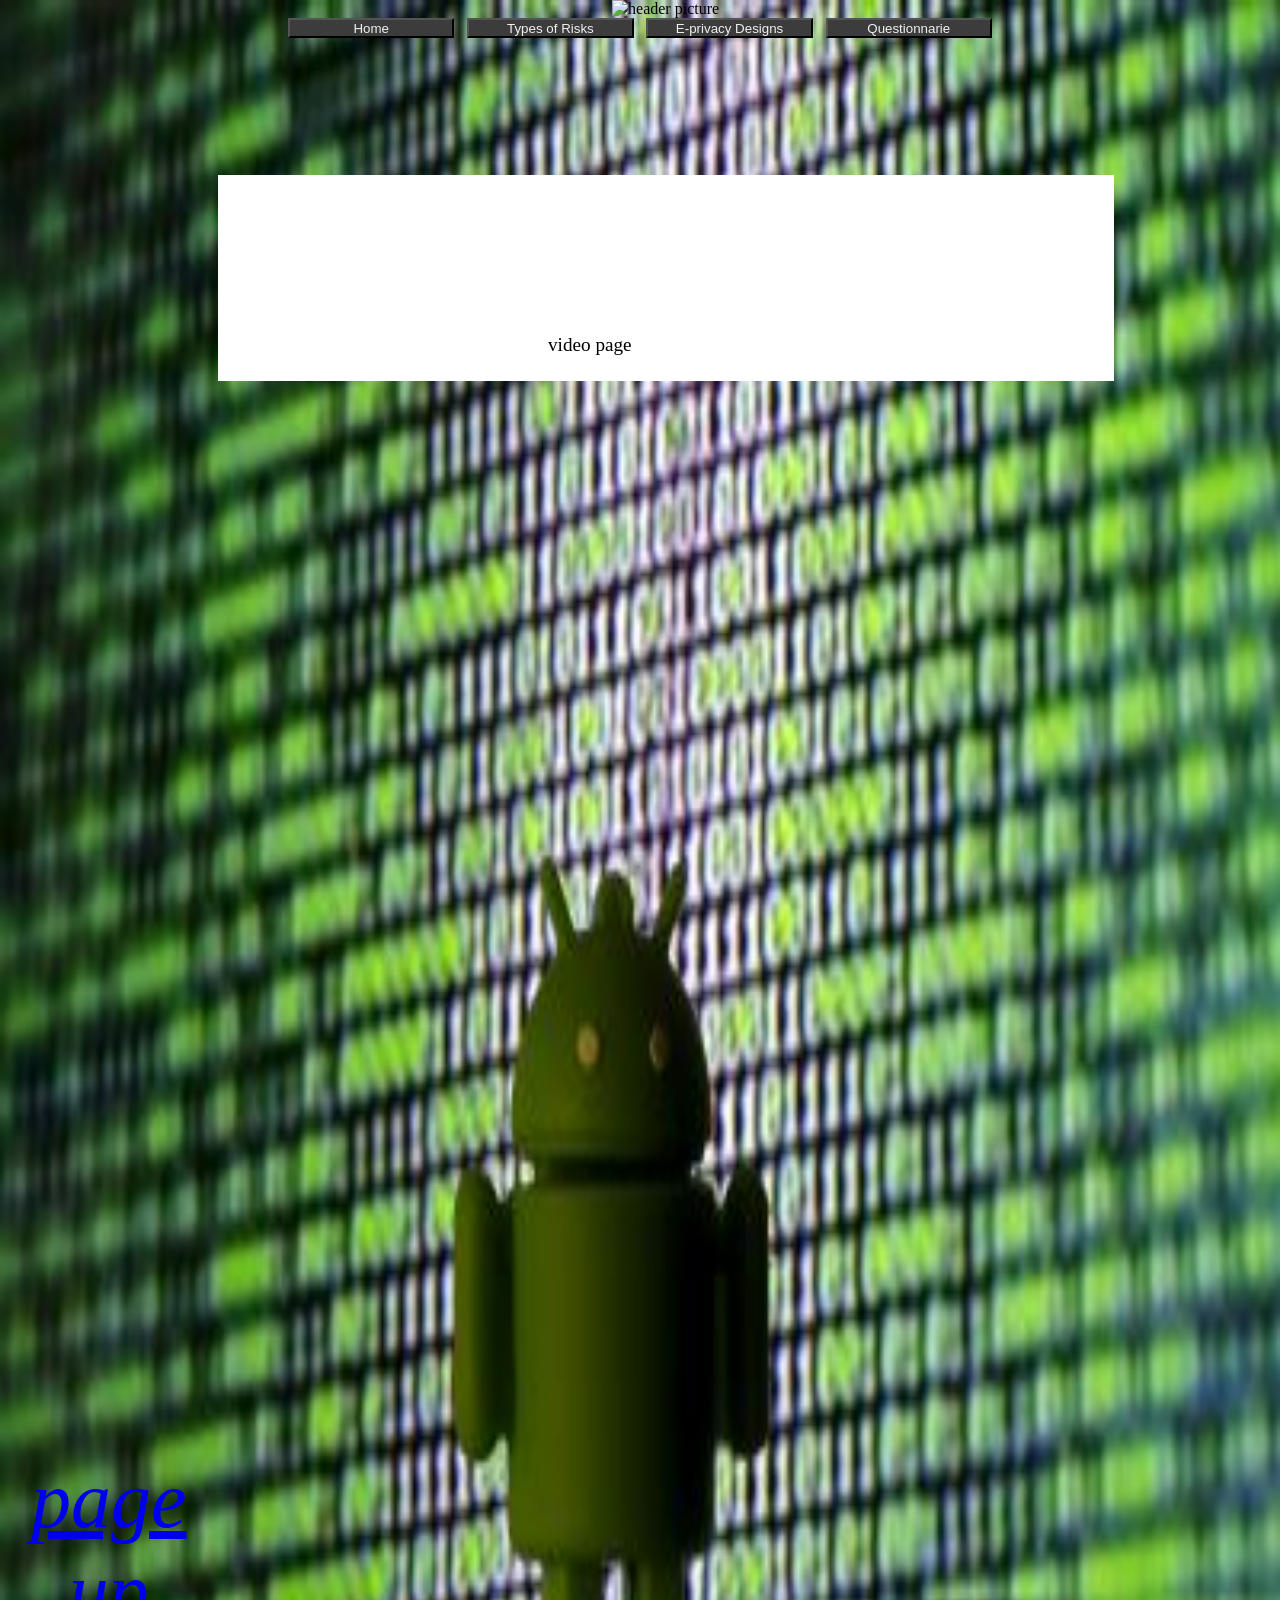
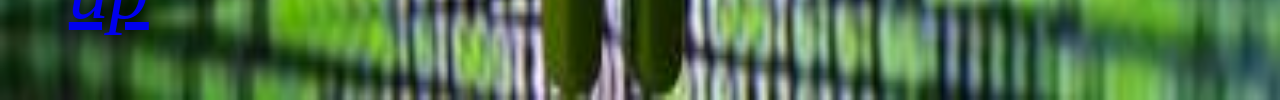
==== index.html @ 6467d9b0 "test" ====
<!DOCTYPE html>
<html lang="en">
  <head>
    <meta charset="utf-8">
    <title>Risk of Using Smartphones</title>
    <link rel="stylesheet" href="risk.css" type="text/css" media="all" />
    <script type="text/javascript">
      function hide_all(){
        var displayid,
            getdisplayid=document.querySelectorAll("div.display");
        for(var i=0;i<getdisplayid.length;i++){
          displayid=getdisplayid[i];
          displayid.style.display="none";
        }
      }

      function initAll() {
        hide_all();
        document.getElementById("home").style.display="block";
        }

      function change_content(n) {
        hide_all();
        var getdisplayid=document.querySelectorAll("div.display");
        getdisplayid[n].style.display="block";
      	}

      function show_question(){
        var qn=document.getElementById("form");
        qn.style.visibility="visible";
      }

      var show=[true, true, true, true, true, true];
      function show_more_desgins(m){
        getp=document.getElementById("more_desgins"+m);
        if (show[m]){
          getp.style.display="block";
          show[m]=false;
        }
        else{
          getp.style.display="none";
          show[m]=true;
        }
      }

    </script>
  </head>

  <body onload= "initAll();">
    <div class="container">
      <div class="header" id="header" >
        <div><img id="headerpic" src="http://images.indianexpress.com/2016/12/smartphones-thinkstock-75911.jpg" alt="header picture" ></div>
        <button class="index" onclick="change_content(0)"  style="margin-left:22.5%" >Home</button>
        <button class="index" onclick="change_content(1)" >Types of Risks</button>
        <button class="index" onclick="change_content(2)" >E-privacy Designs</button>
        <button class="index" onclick="change_content(3)" style="margin-right:22.5%" >Questionnarie</button>
      </div>
      <div class="body">
        <div class="pageup">
          <div id="pu" ><a href="#headerpic">page up</a></div>
        </div>
        <div class="content">

          <div class="display" id="home">
            <video></video> video page
          </div>


          <div class="display" id="risks">

            <div class="more_risks" >Smartphone Risks</div>
            <div>Information systems privacy is to protect individual user against the system’s misuse or failure to protect the user’s the private data
              In light of the frequent usage of smartphones, leakage of personal data increases rapidly.<br>
              It is thus vital that user privacy is given sufficient consideration when discussing smartphone security.
              In the following, users’ smartphone security, namely password setting and anti-virus software installation are analysed.
            </div><br>

            <div class="more_risks" >GPS</div>
            <div>Most of all current smartphones support Assisted GPS. More smartphones will support GLONASS (e.g., iPhone 4S and Samsung GALAXY Note)<br>
              Your friends or strangers can stalk you base on our check-in locations. In other words, you say “Please Stalk Me”.
              Some apps may contains malicious program that store your GPS information frequently. These data may be used to analysis your travel pattern, who you have met. These information may be used for erratic purpose.
            </div><br>

            <div class="more_risks" >Wifi Hotspot</div>
            <div>Portable hotspot-an ad hoc wireless access point that is created by a dedicated hardware device or a smartphone feature
              that shares the phone’s cellular data have become an indispensable feature for the public-university students, business travelers and others who want internet connectivity on-the-go on multiple devices.<br>
              If one’s Wifi-Network is unsecured, one’s network traffic and confidential information are easily tracked down and accessed by everyone. Confidential information includes email login information. It has come to the attention that majority of them did not set passwords for their wi-fi hotspot.
              Without a secured wifi hotspot, one’s data sent over the network are in all likelihood being unencrypted by malicious users such as identity theft.
            </div><br>

            <div class="more_risks" >Apps</div>
            <div>Most of apps require accesses of personal information,
              which might result in exposure of those items to malicious users.
              They might take this opportunity to implant various malicious programs
              and track down users’ actions. <br>For example, illegal programs embed on
              users’ phones to steal their photos and contacts, worse still, spy on users
              through hacking user’s mobile camera. Therefore,
              it is vital to be aware of own privacy during apps installation.
            </div><br>

            <div class="more_risks" >Google Drive</div>
            <div>sth
            </div><br>

            <div class="more_risks" >SMS w/URL: Malvertisement</div>
            <div>The malware could be anything, from a Trojan virus to ransomware
                  is an serious issue and has been tripled since 2013.<br>
                  Malicious downloading and hacking started once the user click on the URL.
                  Some users think if they leave the site immediately,
                  malware will stop. However, malicious code is undetected and
                  hacks continues that the user has no idea what is going to be hacked.
            </div>

          </div>

          <div class="display" id="designs" >
            <ol>
              <li onclick="show_more_desgins(0)">Get the latest updates from your mobile manufacturer<br>
                <p class="more_desgins" id="more_desgins0">In most of the situation, the newly discovered bugs or loopholes can be modified by the latest software update. Therefore, always updating the software to date is important for E-privacy.
                </p><br></li>
              <li onclick="show_more_desgins(1)">Install anti-virus program<br>
                <p class="more_desgins" id="more_desgins1">2</p><br></li>
              <li onclick="show_more_desgins(2)">Do not download apps from unknown source<br>
                <p class="more_desgins" id="more_desgins2">Users can download apps from google play store and apple store. However, some of the apps can not be downloaded in these store. This may due to the app is inappropriate, contain virus,etc. Some of the user may download it from other source. Also, some of them may be free in other source but not free in google play and apple store. However, downloading apps from source other than google play store and apple store increase the chances of infected by virus. Also, it may create loophole for hackers to steal users information.
                </p><br></li>
              <li onclick="show_more_desgins(3)">Check the authorization required before downloading apps<br>
                <p class="more_desgins" id="more_desgins3">When users download apps from google play store or apple store, they need to agree the app to access some authority such as Photos/Media/Files,etc. Users need to press the accept button in order to download and use that app. Accepting the app to access your Photos/Media/Files means that the app can store, modify your photos, media and files. Therefore, users should think whether the app requires the authorization to work or the app is just trying to steal your information.
                </p><br></li>
              <li onclick="show_more_desgins(4)">Stay alert to abnormal phone situation and reset phone  if needed<br>
                <p class="more_desgins" id="more_desgins4">Abnormal phone situation such as rapid reduce of speed and batteries may indicated some apps are running. This apps may contains virus and hacker is stealing information  from your phone. Hence, users should consider resetting the phone if above situation occurs in their phone.
                </p><br></li>
              <li onclick="show_more_desgins(5)">Do not connect public wi-fi (unsecured wi-fi) if possible
                <p class="more_desgins" id="more_desgins5">	  Try to avoid using unknown, unsecured wi-fi. Some hackers may set-up some phishing wi-fi hotspots that the SSID is same as what user expected. For example, the name of the shopping mall, restaurant. If users connected their mobile phone into these phishing wifi, their information and their internet activities may be stolen by hackers.
	              <br>Also, some unsecured wi-fi may be set-up by some shop or restaurant so as to provide free wi-fi for their customers. However, the security level of these wi-fi may be low. Hackers may hack the wi-fi and steal the information from  other users connecting that wi-fi.
	              <br>Therefore, users should avoid using unknown or unsecure wi-fi. Wi-fi provided from your telecommunication service provider is a good example of trusted wi-fi.
                </p></li>
            </ol>
          </div>


          <div class="display" id="Questionnarie" >
            <h1>Reason for using Questionnarie</h1>
            <p>1-Consideration for respondents<br>
              The format of questionnaires is close-ended. Therefore, it is easier for respondents to answer and lower the risk of respondents losing patience.
            </p>
            <br>
            <p>2-Consideration for group members<br>
                Close-ended questionnaires are also easier for analyze. As there are less irrelevant, complicated and confused answer (open-ended questions) received from respondents, group members are able to analyze and compare the results efficiently.
            </p>
            <br>
            <p>
              3-Consideration for results’ reliability <br>
              Questionnaires reduce bias and intrusion when comparing to face-to-face interviews and group interviews. Questions in questionnaires avoid leading questions and thus, reduce bias as to ensure reliability of the result. Moreover, there is no research data or opinions from other respondents to interrupt one respondents from answering the questionnaire. Therefore, results are more reliable.
            </p>
            <br>
            <h1>Target Group</h1>
            <p>
              Invited respondents are university students and also, smartphone users aged 18-23 in order to find out their experiences in using smartphones and their awareness of the privacy risk and security associated with using smartphones.
            </p>
            <br>
            <h1>Distribution</h1>
            <p>
              Paper-based questionnaires were distributed on the 9th March 2017. To ensure the respondents are solely university students, the above-mentioned method was adopted. For online surveys, no doubt, it is relatively cost-effective and time-effective, however, unwanted responses from other groups of people may be received. This may cause time to separate the unwanted responses.
            </p>
            <br>
            <button onclick="show_question()">Start quiz!</button>

            <h1 class="form" style="font-size:2.2em;visibility:hidden;">Qucik test to check your Smartphone security</h1>
            <br>
            <form id="form" >
              <fieldset>
                <legend>Personal Information:</legend>
                Q1. What is your gender?<br>
                <input type="radio" name="gender">Male
                <input type="radio" name="gender">Female<br>
                Q2: Are you a currently-enrolled university student?<br>
                <input type="radio" name="ansq2">Yes
                <input type="radio" name="ansq2">No<br>
              </fieldset>
              <br>
              <fieldset>
                <legend>Type of Risk:</legend>
                Q1.1 Have you ever suffered from the leakage of personal data through smartphones?<br>
                <input type="radio" name="ansq1.1">Yes
                <input type="radio" name="ansq1.1">No<br>
                Q2.1 Did you take steps to protect information on your smartphones by setting passwords for your phones?<br>
                <input type="radio" name="ansq2.1">Yes
                <input type="radio" name="ansq2.1">No<br>
                Q2.2 Did you take steps to protect information on your smartphones by enabling auto screen lock?<br>
                <input type="radio" name="ansq2.2">Yes
                <input type="radio" name="ansq2.2">No<br>
                Q2.3 Did you take steps to protect information on your smartphones by installing anti-virus/anti-theft software?<br>
                <input type="radio" name="ansq2.3">Yes
                <input type="radio" name="ansq2.3">No<br>
                Q3.1 Did you set password for your Wifi Hotspot?<br>
                <input type="radio" name="ansq3.1">Yes
                <input type="radio" name="ansq3.1">No<br>
                Q4.1 Did you install apps to your smartphones?<br>
                <input type="radio" name="ansq4.1">Yes
                <input type="radio" name="ansq4.1">No<br>
                Q4.2 Would you consider “Privacy Policy” and “Terms and Conditions” of an app before its installation?<br>
                <input type="radio" name="ansq4.2">Yes
                <input type="radio" name="ansq4.2">No<br>
                Q4.3 Are you aware of what information being uploaded and accessed when downloading apps?<br>
                <input type="radio" name="ansq4.3">Yes
                <input type="radio" name="ansq4.3">No<br>
                Q6.1 Did you receive any (suspicious) SMS w/URL?<br>
                <input type="radio" name="ansq6.1">Yes
                <input type="radio" name="ansq6.1">No<br>
                Q6.2 Have you ever accidentally/ intentionally click on the URL as shown in SMS?<br>
                <input type="radio" name="ansq6.2">Yes
                <input type="radio" name="ansq6.2">No<br>
                Q6.3 Do you think Malicious actions stops immediately when you leave the URL?<br>
                <input type="radio" name="ansq6.3">Yes
                <input type="radio" name="ansq6.3">No<br>
                <br>
              </fieldset>
              <br>
              <input type="submit" value="Submit">
            </form>
          </div>
        </div>
        <div class="video" ></div>

      </div>
    </div>














  </body>
</html>
---- risk.css ----
*{
  margin: 0;
  padding:0;
}

body{


}

.container{
  width:1280px;
  height: 1700px;
  background-image:url(wallpaper.jpg);
  background-size:100% 100%;
}

.header{
  text-align: center;
  width: 100%;
  height: 175px;
}

.body{
  width: 100%;
  height: 1525px;
}

.index{
  background-color:#3C3C3C;
  color:#F0F0F0;
  float:left;
  width:13%;
  margin-left:1%;
  height:20px;
  cursor: pointer;
  text-align: center;
}

#headerpic {
  width:845px;
  height: 150px;
  margin-left:19%;
  margin-right: 15%;
}

.pageup{
  float:left;
  width:17%;
  padding-top: 100%;
  text-align: center;
}

.content{
  float:left;
  width: 66%;
  text-align: left;
  background-color: white;
  padding: 2%;
  font-size: 1.2em;
}

#pu{
  font-size: 5em;
  font-style:oblique;
  font-family: cursive;
}

.run{
  float: left;
  width:17%;
}

.more_desgins{
  display: none;
}

li{
  cursor:pointer;
}

.more_risks{
  border: 5px solid black;

}
form{
  visibility: hidden;

}
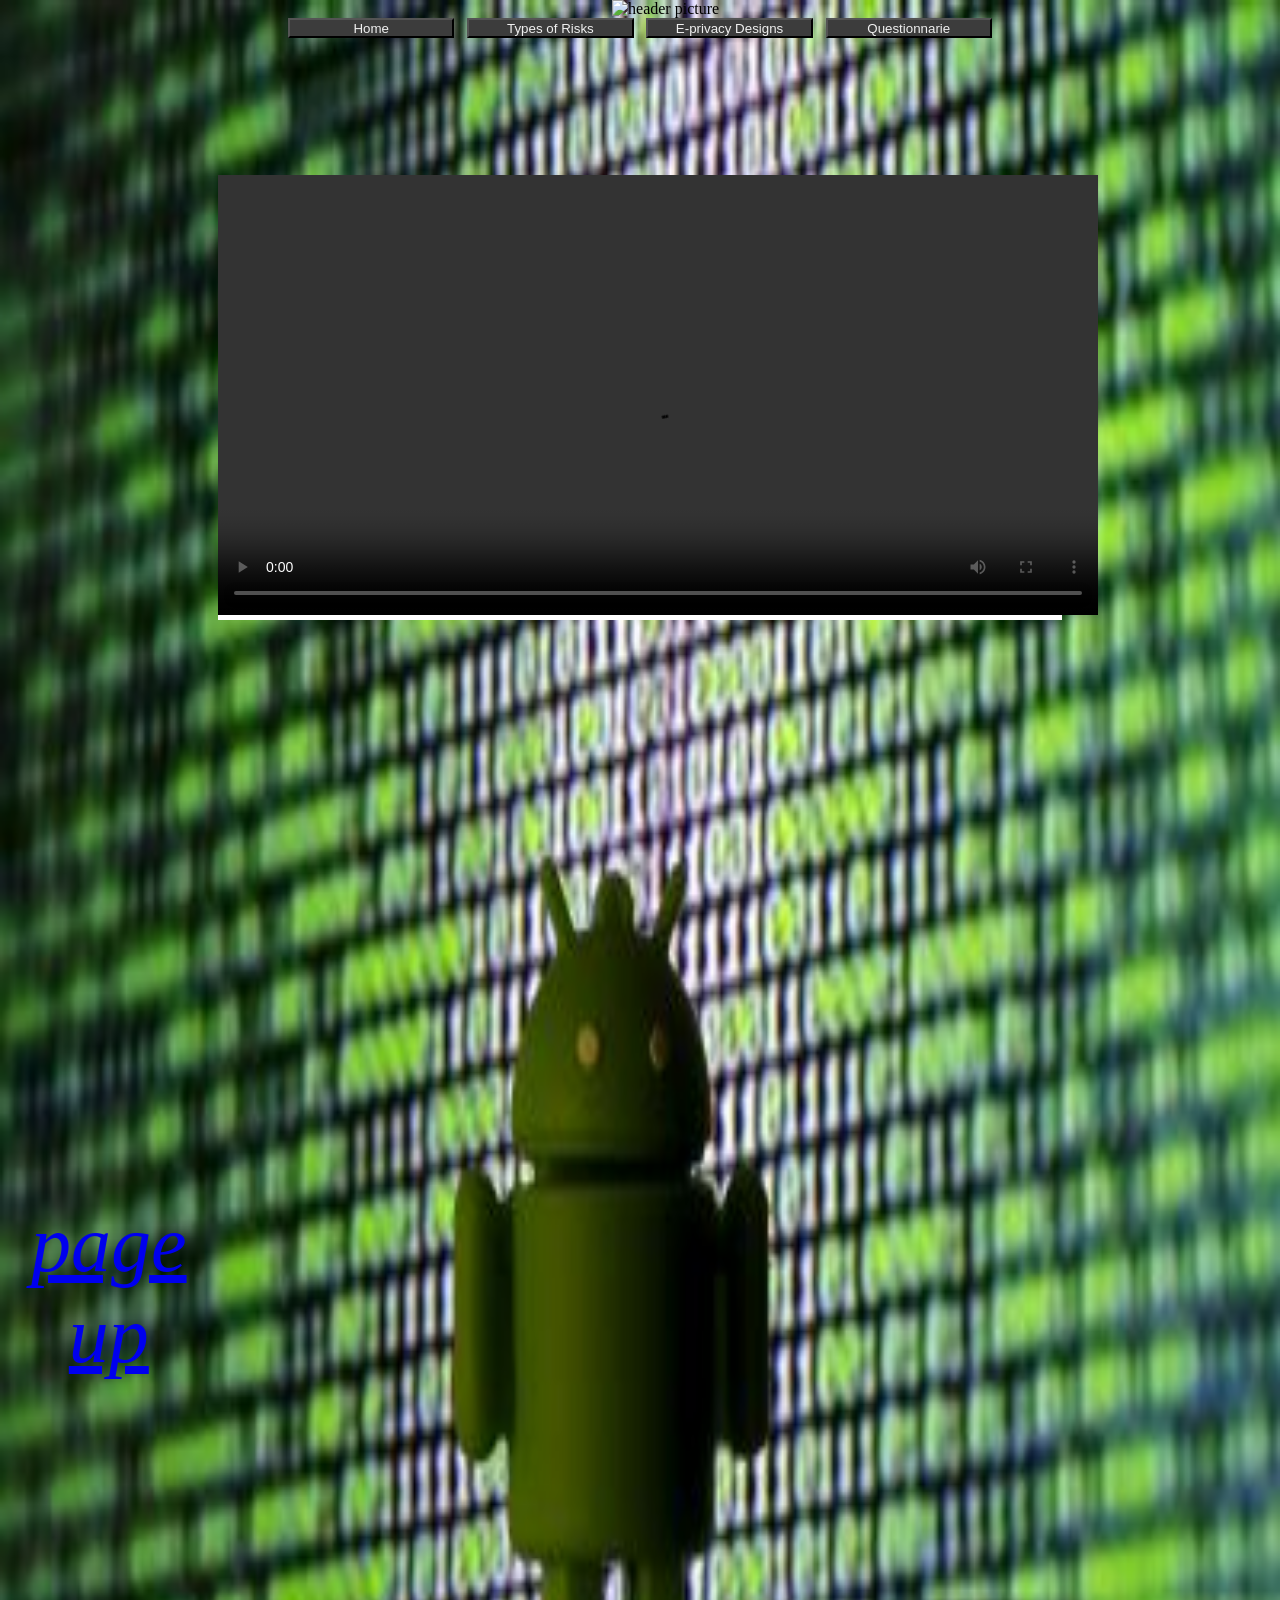
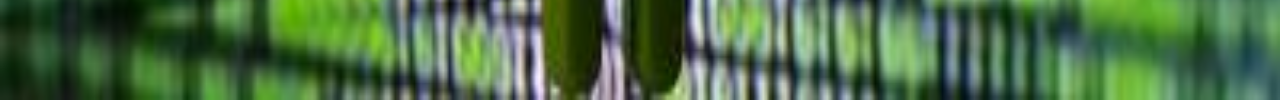
==== commit 856da22a: "Add files via upload" ====
--- a/index.html
+++ b/index.html
@@ -1,242 +1,273 @@
-<!DOCTYPE html>
-<html lang="en">
-  <head>
-    <meta charset="utf-8">
-    <title>Risk of Using Smartphones</title>
-    <link rel="stylesheet" href="risk.css" type="text/css" media="all" />
-    <script type="text/javascript">
-      function hide_all(){
-        var displayid,
-            getdisplayid=document.querySelectorAll("div.display");
-        for(var i=0;i<getdisplayid.length;i++){
-          displayid=getdisplayid[i];
-          displayid.style.display="none";
-        }
-      }
-
-      function initAll() {
-        hide_all();
-        document.getElementById("home").style.display="block";
-        }
-
-      function change_content(n) {
-        hide_all();
-        var getdisplayid=document.querySelectorAll("div.display");
-        getdisplayid[n].style.display="block";
-      	}
-
-      function show_question(){
-        var qn=document.getElementById("form");
-        qn.style.visibility="visible";
-      }
-
-      var show=[true, true, true, true, true, true];
-      function show_more_desgins(m){
-        getp=document.getElementById("more_desgins"+m);
-        if (show[m]){
-          getp.style.display="block";
-          show[m]=false;
-        }
-        else{
-          getp.style.display="none";
-          show[m]=true;
-        }
-      }
-
-    </script>
-  </head>
-
-  <body onload= "initAll();">
-    <div class="container">
-      <div class="header" id="header" >
-        <div><img id="headerpic" src="http://images.indianexpress.com/2016/12/smartphones-thinkstock-75911.jpg" alt="header picture" ></div>
-        <button class="index" onclick="change_content(0)"  style="margin-left:22.5%" >Home</button>
-        <button class="index" onclick="change_content(1)" >Types of Risks</button>
-        <button class="index" onclick="change_content(2)" >E-privacy Designs</button>
-        <button class="index" onclick="change_content(3)" style="margin-right:22.5%" >Questionnarie</button>
-      </div>
-      <div class="body">
-        <div class="pageup">
-          <div id="pu" ><a href="#headerpic">page up</a></div>
-        </div>
-        <div class="content">
-
-          <div class="display" id="home">
-            <video></video> video page
-          </div>
-
-
-          <div class="display" id="risks">
-
-            <div class="more_risks" >Smartphone Risks</div>
-            <div>Information systems privacy is to protect individual user against the system’s misuse or failure to protect the user’s the private data
-              In light of the frequent usage of smartphones, leakage of personal data increases rapidly.<br>
-              It is thus vital that user privacy is given sufficient consideration when discussing smartphone security.
-              In the following, users’ smartphone security, namely password setting and anti-virus software installation are analysed.
-            </div><br>
-
-            <div class="more_risks" >GPS</div>
-            <div>Most of all current smartphones support Assisted GPS. More smartphones will support GLONASS (e.g., iPhone 4S and Samsung GALAXY Note)<br>
-              Your friends or strangers can stalk you base on our check-in locations. In other words, you say “Please Stalk Me”.
-              Some apps may contains malicious program that store your GPS information frequently. These data may be used to analysis your travel pattern, who you have met. These information may be used for erratic purpose.
-            </div><br>
-
-            <div class="more_risks" >Wifi Hotspot</div>
-            <div>Portable hotspot-an ad hoc wireless access point that is created by a dedicated hardware device or a smartphone feature
-              that shares the phone’s cellular data have become an indispensable feature for the public-university students, business travelers and others who want internet connectivity on-the-go on multiple devices.<br>
-              If one’s Wifi-Network is unsecured, one’s network traffic and confidential information are easily tracked down and accessed by everyone. Confidential information includes email login information. It has come to the attention that majority of them did not set passwords for their wi-fi hotspot.
-              Without a secured wifi hotspot, one’s data sent over the network are in all likelihood being unencrypted by malicious users such as identity theft.
-            </div><br>
-
-            <div class="more_risks" >Apps</div>
-            <div>Most of apps require accesses of personal information,
-              which might result in exposure of those items to malicious users.
-              They might take this opportunity to implant various malicious programs
-              and track down users’ actions. <br>For example, illegal programs embed on
-              users’ phones to steal their photos and contacts, worse still, spy on users
-              through hacking user’s mobile camera. Therefore,
-              it is vital to be aware of own privacy during apps installation.
-            </div><br>
-
-            <div class="more_risks" >Google Drive</div>
-            <div>sth
-            </div><br>
-
-            <div class="more_risks" >SMS w/URL: Malvertisement</div>
-            <div>The malware could be anything, from a Trojan virus to ransomware
-                  is an serious issue and has been tripled since 2013.<br>
-                  Malicious downloading and hacking started once the user click on the URL.
-                  Some users think if they leave the site immediately,
-                  malware will stop. However, malicious code is undetected and
-                  hacks continues that the user has no idea what is going to be hacked.
-            </div>
-
-          </div>
-
-          <div class="display" id="designs" >
-            <ol>
-              <li onclick="show_more_desgins(0)">Get the latest updates from your mobile manufacturer<br>
-                <p class="more_desgins" id="more_desgins0">In most of the situation, the newly discovered bugs or loopholes can be modified by the latest software update. Therefore, always updating the software to date is important for E-privacy.
-                </p><br></li>
-              <li onclick="show_more_desgins(1)">Install anti-virus program<br>
-                <p class="more_desgins" id="more_desgins1">2</p><br></li>
-              <li onclick="show_more_desgins(2)">Do not download apps from unknown source<br>
-                <p class="more_desgins" id="more_desgins2">Users can download apps from google play store and apple store. However, some of the apps can not be downloaded in these store. This may due to the app is inappropriate, contain virus,etc. Some of the user may download it from other source. Also, some of them may be free in other source but not free in google play and apple store. However, downloading apps from source other than google play store and apple store increase the chances of infected by virus. Also, it may create loophole for hackers to steal users information.
-                </p><br></li>
-              <li onclick="show_more_desgins(3)">Check the authorization required before downloading apps<br>
-                <p class="more_desgins" id="more_desgins3">When users download apps from google play store or apple store, they need to agree the app to access some authority such as Photos/Media/Files,etc. Users need to press the accept button in order to download and use that app. Accepting the app to access your Photos/Media/Files means that the app can store, modify your photos, media and files. Therefore, users should think whether the app requires the authorization to work or the app is just trying to steal your information.
-                </p><br></li>
-              <li onclick="show_more_desgins(4)">Stay alert to abnormal phone situation and reset phone  if needed<br>
-                <p class="more_desgins" id="more_desgins4">Abnormal phone situation such as rapid reduce of speed and batteries may indicated some apps are running. This apps may contains virus and hacker is stealing information  from your phone. Hence, users should consider resetting the phone if above situation occurs in their phone.
-                </p><br></li>
-              <li onclick="show_more_desgins(5)">Do not connect public wi-fi (unsecured wi-fi) if possible
-                <p class="more_desgins" id="more_desgins5">	  Try to avoid using unknown, unsecured wi-fi. Some hackers may set-up some phishing wi-fi hotspots that the SSID is same as what user expected. For example, the name of the shopping mall, restaurant. If users connected their mobile phone into these phishing wifi, their information and their internet activities may be stolen by hackers.
-	              <br>Also, some unsecured wi-fi may be set-up by some shop or restaurant so as to provide free wi-fi for their customers. However, the security level of these wi-fi may be low. Hackers may hack the wi-fi and steal the information from  other users connecting that wi-fi.
-	              <br>Therefore, users should avoid using unknown or unsecure wi-fi. Wi-fi provided from your telecommunication service provider is a good example of trusted wi-fi.
-                </p></li>
-            </ol>
-          </div>
-
-
-          <div class="display" id="Questionnarie" >
-            <h1>Reason for using Questionnarie</h1>
-            <p>1-Consideration for respondents<br>
-              The format of questionnaires is close-ended. Therefore, it is easier for respondents to answer and lower the risk of respondents losing patience.
-            </p>
-            <br>
-            <p>2-Consideration for group members<br>
-                Close-ended questionnaires are also easier for analyze. As there are less irrelevant, complicated and confused answer (open-ended questions) received from respondents, group members are able to analyze and compare the results efficiently.
-            </p>
-            <br>
-            <p>
-              3-Consideration for results’ reliability <br>
-              Questionnaires reduce bias and intrusion when comparing to face-to-face interviews and group interviews. Questions in questionnaires avoid leading questions and thus, reduce bias as to ensure reliability of the result. Moreover, there is no research data or opinions from other respondents to interrupt one respondents from answering the questionnaire. Therefore, results are more reliable.
-            </p>
-            <br>
-            <h1>Target Group</h1>
-            <p>
-              Invited respondents are university students and also, smartphone users aged 18-23 in order to find out their experiences in using smartphones and their awareness of the privacy risk and security associated with using smartphones.
-            </p>
-            <br>
-            <h1>Distribution</h1>
-            <p>
-              Paper-based questionnaires were distributed on the 9th March 2017. To ensure the respondents are solely university students, the above-mentioned method was adopted. For online surveys, no doubt, it is relatively cost-effective and time-effective, however, unwanted responses from other groups of people may be received. This may cause time to separate the unwanted responses.
-            </p>
-            <br>
-            <button onclick="show_question()">Start quiz!</button>
-
-            <h1 class="form" style="font-size:2.2em;visibility:hidden;">Qucik test to check your Smartphone security</h1>
-            <br>
-            <form id="form" >
-              <fieldset>
-                <legend>Personal Information:</legend>
-                Q1. What is your gender?<br>
-                <input type="radio" name="gender">Male
-                <input type="radio" name="gender">Female<br>
-                Q2: Are you a currently-enrolled university student?<br>
-                <input type="radio" name="ansq2">Yes
-                <input type="radio" name="ansq2">No<br>
-              </fieldset>
-              <br>
-              <fieldset>
-                <legend>Type of Risk:</legend>
-                Q1.1 Have you ever suffered from the leakage of personal data through smartphones?<br>
-                <input type="radio" name="ansq1.1">Yes
-                <input type="radio" name="ansq1.1">No<br>
-                Q2.1 Did you take steps to protect information on your smartphones by setting passwords for your phones?<br>
-                <input type="radio" name="ansq2.1">Yes
-                <input type="radio" name="ansq2.1">No<br>
-                Q2.2 Did you take steps to protect information on your smartphones by enabling auto screen lock?<br>
-                <input type="radio" name="ansq2.2">Yes
-                <input type="radio" name="ansq2.2">No<br>
-                Q2.3 Did you take steps to protect information on your smartphones by installing anti-virus/anti-theft software?<br>
-                <input type="radio" name="ansq2.3">Yes
-                <input type="radio" name="ansq2.3">No<br>
-                Q3.1 Did you set password for your Wifi Hotspot?<br>
-                <input type="radio" name="ansq3.1">Yes
-                <input type="radio" name="ansq3.1">No<br>
-                Q4.1 Did you install apps to your smartphones?<br>
-                <input type="radio" name="ansq4.1">Yes
-                <input type="radio" name="ansq4.1">No<br>
-                Q4.2 Would you consider “Privacy Policy” and “Terms and Conditions” of an app before its installation?<br>
-                <input type="radio" name="ansq4.2">Yes
-                <input type="radio" name="ansq4.2">No<br>
-                Q4.3 Are you aware of what information being uploaded and accessed when downloading apps?<br>
-                <input type="radio" name="ansq4.3">Yes
-                <input type="radio" name="ansq4.3">No<br>
-                Q6.1 Did you receive any (suspicious) SMS w/URL?<br>
-                <input type="radio" name="ansq6.1">Yes
-                <input type="radio" name="ansq6.1">No<br>
-                Q6.2 Have you ever accidentally/ intentionally click on the URL as shown in SMS?<br>
-                <input type="radio" name="ansq6.2">Yes
-                <input type="radio" name="ansq6.2">No<br>
-                Q6.3 Do you think Malicious actions stops immediately when you leave the URL?<br>
-                <input type="radio" name="ansq6.3">Yes
-                <input type="radio" name="ansq6.3">No<br>
-                <br>
-              </fieldset>
-              <br>
-              <input type="submit" value="Submit">
-            </form>
-          </div>
-        </div>
-        <div class="video" ></div>
-
-      </div>
-    </div>
-
-
-
-
-
-
-
-
-
-
-
-
-
-
-  </body>
-</html>
+<!DOCTYPE html>
+<html lang="en">
+  <head>
+    <meta charset="utf-8">
+    <title>Risk of Using Smartphones</title>
+    <link rel="stylesheet" href="risk.css" type="text/css" media="all" />
+    <script type="text/javascript">
+      function hide_all(){
+        var displayid,
+            getdisplayid=document.querySelectorAll("div.display");
+        for(var i=0;i<getdisplayid.length;i++){
+          displayid=getdisplayid[i];
+          displayid.style.display="none";
+        }
+      }
+
+      function initAll() {
+        hide_all();
+        document.getElementById("home").style.display="block";
+        }
+
+      function change_content(n) {
+        hide_all();
+        var getdisplayid=document.querySelectorAll("div.display");
+        getdisplayid[n].style.display="block";
+      	}
+
+
+      function show_question(){
+        var qn=document.getElementById("form");
+        qn.style.display="block";
+        document.getElementById("background").style.display="none"
+      }
+
+      var show=[true, true, true, true, true];
+      function show_more_desgins(m){
+        getp=document.getElementById("more_desgins"+m);
+        if (show[m]){
+          getp.style.display="block";
+          show[m]=false;
+        }
+        else{
+          getp.style.display="none";
+          show[m]=true;
+        }
+      }
+
+      function thanks(){
+        var qn=document.getElementById("form");
+        qn.style.display="none";
+        document.getElementById("thankyou").innerHTML="Thanks for your help!!"
+        window.alert("Thanks for your help!!")
+      }
+
+    </script>
+  </head>
+
+  <body onload= "initAll();">
+    <div class="container">
+      <div class="header" id="header" >
+        <div><img id="headerpic" src="http://images.indianexpress.com/2016/12/smartphones-thinkstock-75911.jpg" alt="header picture" ></div>
+        <button class="index" onclick="change_content(0)"  style="margin-left:22.5%" >Home</button>
+        <button class="index" onclick="change_content(1)" >Types of Risks</button>
+        <button class="index" onclick="change_content(2)" >E-privacy Designs</button>
+        <button class="index" onclick="change_content(3)" style="margin-right:22.5%" >Questionnarie</button>
+      </div>
+      <div class="body">
+        <div class="pageup">
+          <div id="pu" ><a href="#headerpic">page up</a></div>
+        </div>
+        <div class="content">
+
+          <div class="display" id="home">
+            <video width="880px" controls="controls" >
+              <source src="video_of_risks.mp4" type="video/mp4">
+            </video>
+          </div>
+
+
+          <div class="display" id="risks">
+
+            <div class="more_risks" >Smartphone Risks</div>
+            <div>Information systems privacy is to protect individual user against the system’s misuse or failure to protect the user’s the private data
+              In light of the frequent usage of smartphones, leakage of personal data increases rapidly.<br>
+              It is thus vital that user privacy is given sufficient consideration when discussing smartphone security.
+              In the following, users’ smartphone security, namely password setting and anti-virus software installation are analysed.
+            </div><br>
+
+            <div class="more_risks" >GPS</div>
+            <div>Most of all current smartphones support Assisted GPS. More smartphones will support GLONASS (e.g., iPhone 4S and Samsung GALAXY Note)<br>
+              Your friends or strangers can stalk you base on our check-in locations. In other words, you say “Please Stalk Me”.
+              Some apps may contains malicious program that store your GPS information frequently. These data may be used to analysis your travel pattern, who you have met. These information may be used for erratic purpose.
+            </div><br>
+
+            <div class="more_risks" >Wifi Hotspot</div>
+            <div>Portable hotspot-an ad hoc wireless access point that is created by a dedicated hardware device or a smartphone feature
+              that shares the phone’s cellular data have become an indispensable feature for the public-university students, business travelers and others who want internet connectivity on-the-go on multiple devices.<br>
+              If one’s Wifi-Network is unsecured, one’s network traffic and confidential information are easily tracked down and accessed by everyone. Confidential information includes email login information. It has come to the attention that majority of them did not set passwords for their wi-fi hotspot.
+              Without a secured wifi hotspot, one’s data sent over the network are in all likelihood being unencrypted by malicious users such as identity theft.
+            </div><br>
+
+            <div class="more_risks" >Apps</div>
+            <div>Most of apps require accesses of personal information,
+              which might result in exposure of those items to malicious users.
+              They might take this opportunity to implant various malicious programs
+              and track down users’ actions. <br>For example, illegal programs embed on
+              users’ phones to steal their photos and contacts, worse still, spy on users
+              through hacking user’s mobile camera. Therefore,
+              it is vital to be aware of own privacy during apps installation.
+            </div><br>
+
+            <div class="more_risks" >Cloud storage</div>
+            <div>Users need to use password to protect the data online, Cybercriminals can get into those files, whether by guessing security questions or bypassing passwords. If the password is very weak, criminals can use the dictionary to get the password. Even the password is strong, criminals can still use brute force to get the data. It is easy for them to get all the backup data of the smartphone if users backup to Cloud. For the general setting, smart phone will atuomatic upload the backup data to Cloud when the phone connects to WiFi. If users connect to the unsecuerd WiFi outside, the hacker can also steal the backup data and get some useful information.<br>
+              The bigger risk with cloud storage is privacy. Even if data isn’t stolen or published, it can still be viewed. Governments can legally request information stored in the cloud, and it’s up to the cloud services provider to deny access. Tens of thousands of requests for user data are sent to Google, Microsoft, and other businesses each year by government agencies.
+            </div><br>
+
+            <div class="more_risks" >SMS w/URL: Malvertisement</div>
+            <div>The malware could be anything, from a Trojan virus to ransomware
+                  is an serious issue and has been tripled since 2013.<br>
+                  Malicious downloading and hacking started once the user click on the URL.
+                  Some users think if they leave the site immediately,
+                  malware will stop. However, malicious code is undetected and
+                  hacks continues that the user has no idea what is going to be hacked.
+            </div>
+
+          </div>
+
+          <div class="display" id="designs" >
+            <ol>
+              <li onclick="show_more_desgins(0)">Get the latest updates from your mobile manufacturer<br>
+                <p class="more_desgins" id="more_desgins0">In most of the situation, the newly discovered bugs or loopholes can be modified by the latest software update. Therefore, always updating the software to date is important for E-privacy.
+                </p><br></li>
+              <li onclick="show_more_desgins(1)">Do not download apps from unknown source<br>
+                <p class="more_desgins" id="more_desgins1">Users can download apps from google play store and apple store. However, some of the apps can not be downloaded in these store. This may due to the app is inappropriate, contain virus,etc. Some of the user may download it from other source. Also, some of them may be free in other source but not free in google play and apple store. However, downloading apps from source other than google play store and apple store increase the chances of infected by virus. Also, it may create loophole for hackers to steal users information.
+                </p><br></li>
+              <li onclick="show_more_desgins(2)">Check the authorization required before downloading apps<br>
+                <p class="more_desgins" id="more_desgins2">When users download apps from google play store or apple store, they need to agree the app to access some authority such as Photos/Media/Files,etc. Users need to press the accept button in order to download and use that app. Accepting the app to access your Photos/Media/Files means that the app can store, modify your photos, media and files. Therefore, users should think whether the app requires the authorization to work or the app is just trying to steal your information.
+                </p><br></li>
+              <li onclick="show_more_desgins(3)">Stay alert to abnormal phone situation and reset phone  if needed<br>
+                <p class="more_desgins" id="more_desgins3">Abnormal phone situation such as rapid reduce of speed and batteries may indicated some apps are running. This apps may contains virus and hacker is stealing information  from your phone. Hence, users should consider resetting the phone if above situation occurs in their phone.
+                </p><br></li>
+              <li onclick="show_more_desgins(4)">Do not connect public wi-fi (unsecured wi-fi) if possible
+                <p class="more_desgins" id="more_desgins4">	  Try to avoid using unknown, unsecured wi-fi. Some hackers may set-up some phishing wi-fi hotspots that the SSID is same as what user expected. For example, the name of the shopping mall, restaurant. If users connected their mobile phone into these phishing wifi, their information and their internet activities may be stolen by hackers.
+	              <br>Also, some unsecured wi-fi may be set-up by some shop or restaurant so as to provide free wi-fi for their customers. However, the security level of these wi-fi may be low. Hackers may hack the wi-fi and steal the information from  other users connecting that wi-fi.
+	              <br>Therefore, users should avoid using unknown or unsecure wi-fi. Wi-fi provided from your telecommunication service provider is a good example of trusted wi-fi.
+                </p></li>
+            </ol>
+          </div>
+
+
+          <div class="display" id="Questionnarie" >
+            <div id="background">
+            <h1>Reason for using Questionnarie</h1>
+            <p>1-Consideration for respondents<br>
+              The format of questionnaires is close-ended. Therefore, it is easier for respondents to answer and lower the risk of respondents losing patience.
+            </p>
+            <br>
+            <p>2-Consideration for group members<br>
+                Close-ended questionnaires are also easier for analyze. As there are less irrelevant, complicated and confused answer (open-ended questions) received from respondents, group members are able to analyze and compare the results efficiently.
+            </p>
+            <br>
+            <p>
+              3-Consideration for results’ reliability <br>
+              Questionnaires reduce bias and intrusion when comparing to face-to-face interviews and group interviews. Questions in questionnaires avoid leading questions and thus, reduce bias as to ensure reliability of the result. Moreover, there is no research data or opinions from other respondents to interrupt one respondents from answering the questionnaire. Therefore, results are more reliable.
+            </p>
+            <br>
+            <h1>Target Group</h1>
+            <p>
+              Invited respondents are university students and also, smartphone users aged 18-23 in order to find out their experiences in using smartphones and their awareness of the privacy risk and security associated with using smartphones.
+            </p>
+            <br>
+            <h1>Distribution</h1>
+            <p>
+              Paper-based questionnaires were distributed on the 9th March 2017. To ensure the respondents are solely university students, the above-mentioned method was adopted. For online surveys, no doubt, it is relatively cost-effective and time-effective, however, unwanted responses from other groups of people may be received. This may cause time to separate the unwanted responses.
+            </p>
+            <br>
+            <button onclick="show_question()">Our Servey</button>
+            </div>
+
+            <br>
+            <form id="form" >
+              <fieldset>
+                <legend>Personal Information:</legend>
+                Q1. What is your gender?<br>
+                <input type="radio" name="gender">Male
+                <input type="radio" name="gender">Female<br>
+                Q2: Are you a currently-enrolled university student?<br>
+                <input type="radio" name="ansq2">Yes
+                <input type="radio" name="ansq2">No<br>
+              </fieldset>
+              <br>
+              <fieldset>
+                <legend>Type of Risk:</legend>
+
+                Q1.1 Have you ever suffered from the leakage of personal data through smartphones?<br>
+                <input type="radio" name="ansq1.1">Yes
+                <input type="radio" name="ansq1.1">No<br>
+
+                Q1.2 Do you take steps to protect information on your smartphones by setting passwords for your phones?<br>
+                <input type="radio" name="ansq1.2">Yes
+                <input type="radio" name="ansq1.2">No<br>
+
+                Q1.3 Do you take steps to protect information on your smartphones by enabling auto screen lock?<br>
+                <input type="radio" name="ansq1.3">Yes
+                <input type="radio" name="ansq1.3">No<br>
+
+                Q1.4 Do you take steps to protect information on your smartphones by installing anti-virus/anti-theft software?<br>
+                <input type="radio" name="ansq1.4">Yes
+                <input type="radio" name="ansq1.4">No<br>
+
+                Q2.1 Do you share your position?<br>
+                <input type="radio" name="ansq2.1">Yes
+                <input type="radio" name="ansq2.1">No<br>
+
+                Q3.1 Do you set password for your Wifi Hotspot?<br>
+                <input type="radio" name="ansq3.1">Yes
+                <input type="radio" name="ansq3.1">No<br>
+
+                Q4.1 Do you install apps to your smartphones?<br>
+                <input type="radio" name="ansq4.1">Yes
+                <input type="radio" name="ansq4.1">No<br>
+
+                Q4.2 Would you consider “Privacy Policy” and “Terms and Conditions” of an app before its installation?<br>
+                <input type="radio" name="ansq4.2">Yes
+                <input type="radio" name="ansq4.2">No<br>
+
+                Q4.3 Are you aware of what information being uploaded and accessed when downloading apps?<br>
+                <input type="radio" name="ansq4.3">Yes
+                <input type="radio" name="ansq4.3">No<br>
+
+                Q5.1 Do you backup your Smartphone’s data to cloud?<br>
+                <input type="radio" name="ansq5.1">Yes
+                <input type="radio" name="ansq5.1">No<br>
+
+                Q6.1 Do you receive any (suspicious) SMS w/URL?<br>
+                <input type="radio" name="ansq6.1">Yes
+                <input type="radio" name="ansq6.1">No<br>
+
+                Q6.2 Have you ever accidentally/ intentionally click on the URL as shown in SMS?<br>
+                <input type="radio" name="ansq6.2">Yes
+                <input type="radio" name="ansq6.2">No<br>
+
+                Q6.3 Do you think Malicious actions stops immediately when you leave the URL?<br>
+                <input type="radio" name="ansq6.3">Yes
+                <input type="radio" name="ansq6.3">No<br>
+                <br>
+              </fieldset>
+              <br>
+              <input type="button" onclick="thanks()" value="Submit!!">
+            </form>
+            <p id="thankyou"></p>
+          </div>
+        </div>
+        <div class="video" ></div>
+
+      </div>
+    </div>
+
+
+
+
+
+
+
+
+
+
+
+
+
+
+  </body>
+</html>
--- a/risk.css
+++ b/risk.css
@@ -1,89 +1,99 @@
-*{
-  margin: 0;
-  padding:0;
-}
-
-body{
-
-
-}
-
-.container{
-  width:1280px;
-  height: 1700px;
-  background-image:url(wallpaper.jpg);
-  background-size:100% 100%;
-}
-
-.header{
-  text-align: center;
-  width: 100%;
-  height: 175px;
-}
-
-.body{
-  width: 100%;
-  height: 1525px;
-}
-
-.index{
-  background-color:#3C3C3C;
-  color:#F0F0F0;
-  float:left;
-  width:13%;
-  margin-left:1%;
-  height:20px;
-  cursor: pointer;
-  text-align: center;
-}
-
-#headerpic {
-  width:845px;
-  height: 150px;
-  margin-left:19%;
-  margin-right: 15%;
-}
-
-.pageup{
-  float:left;
-  width:17%;
-  padding-top: 100%;
-  text-align: center;
-}
-
-.content{
-  float:left;
-  width: 66%;
-  text-align: left;
-  background-color: white;
-  padding: 2%;
-  font-size: 1.2em;
-}
-
-#pu{
-  font-size: 5em;
-  font-style:oblique;
-  font-family: cursive;
-}
-
-.run{
-  float: left;
-  width:17%;
-}
-
-.more_desgins{
-  display: none;
-}
-
-li{
-  cursor:pointer;
-}
-
-.more_risks{
-  border: 5px solid black;
-
-}
-form{
-  visibility: hidden;
-
-}
+*{
+  margin: 0;
+  padding:0;
+}
+
+body{
+
+
+}
+
+.container{
+  width:1280px;
+  height: 1700px;
+  background-image:url(wallpaper.jpg);
+  background-size:100% 100%;
+}
+
+.header{
+  text-align: center;
+  width: 100%;
+  height: 175px;
+}
+
+.body{
+  width: 100%;
+  height: 1525px;
+}
+
+.index{
+  background-color:#3C3C3C;
+  color:#F0F0F0;
+  float:left;
+  width:13%;
+  margin-left:1%;
+  height:20px;
+  cursor: pointer;
+  text-align: center;
+}
+
+#headerpic {
+  width:845px;
+  height: 150px;
+  margin-left:19%;
+  margin-right: 15%;
+}
+
+.pageup{
+  float:left;
+  width:17%;
+  padding-top: 80%;
+  text-align: center;
+}
+
+.content{
+  float:left;
+  width: 66%;
+  text-align: left;
+  background-color: white;
+
+  font-size: 1.2em;
+}
+
+#risks, #designs, #Questionnarie{
+    padding: 2%;
+}
+#pu{
+  font-size: 5em;
+  font-style:oblique;
+  font-family: cursive;
+}
+
+.run{
+  float: left;
+  width:17%;
+}
+
+.more_desgins{
+  display: none;
+}
+
+li{
+  cursor:pointer;
+}
+
+.more_risks{
+  border: 5px solid black;
+
+}
+
+form{
+  display: none;
+}
+
+
+#thankyou{
+  font-size: 3em;
+  font-weight: bold;
+  font-style: oblique;
+}
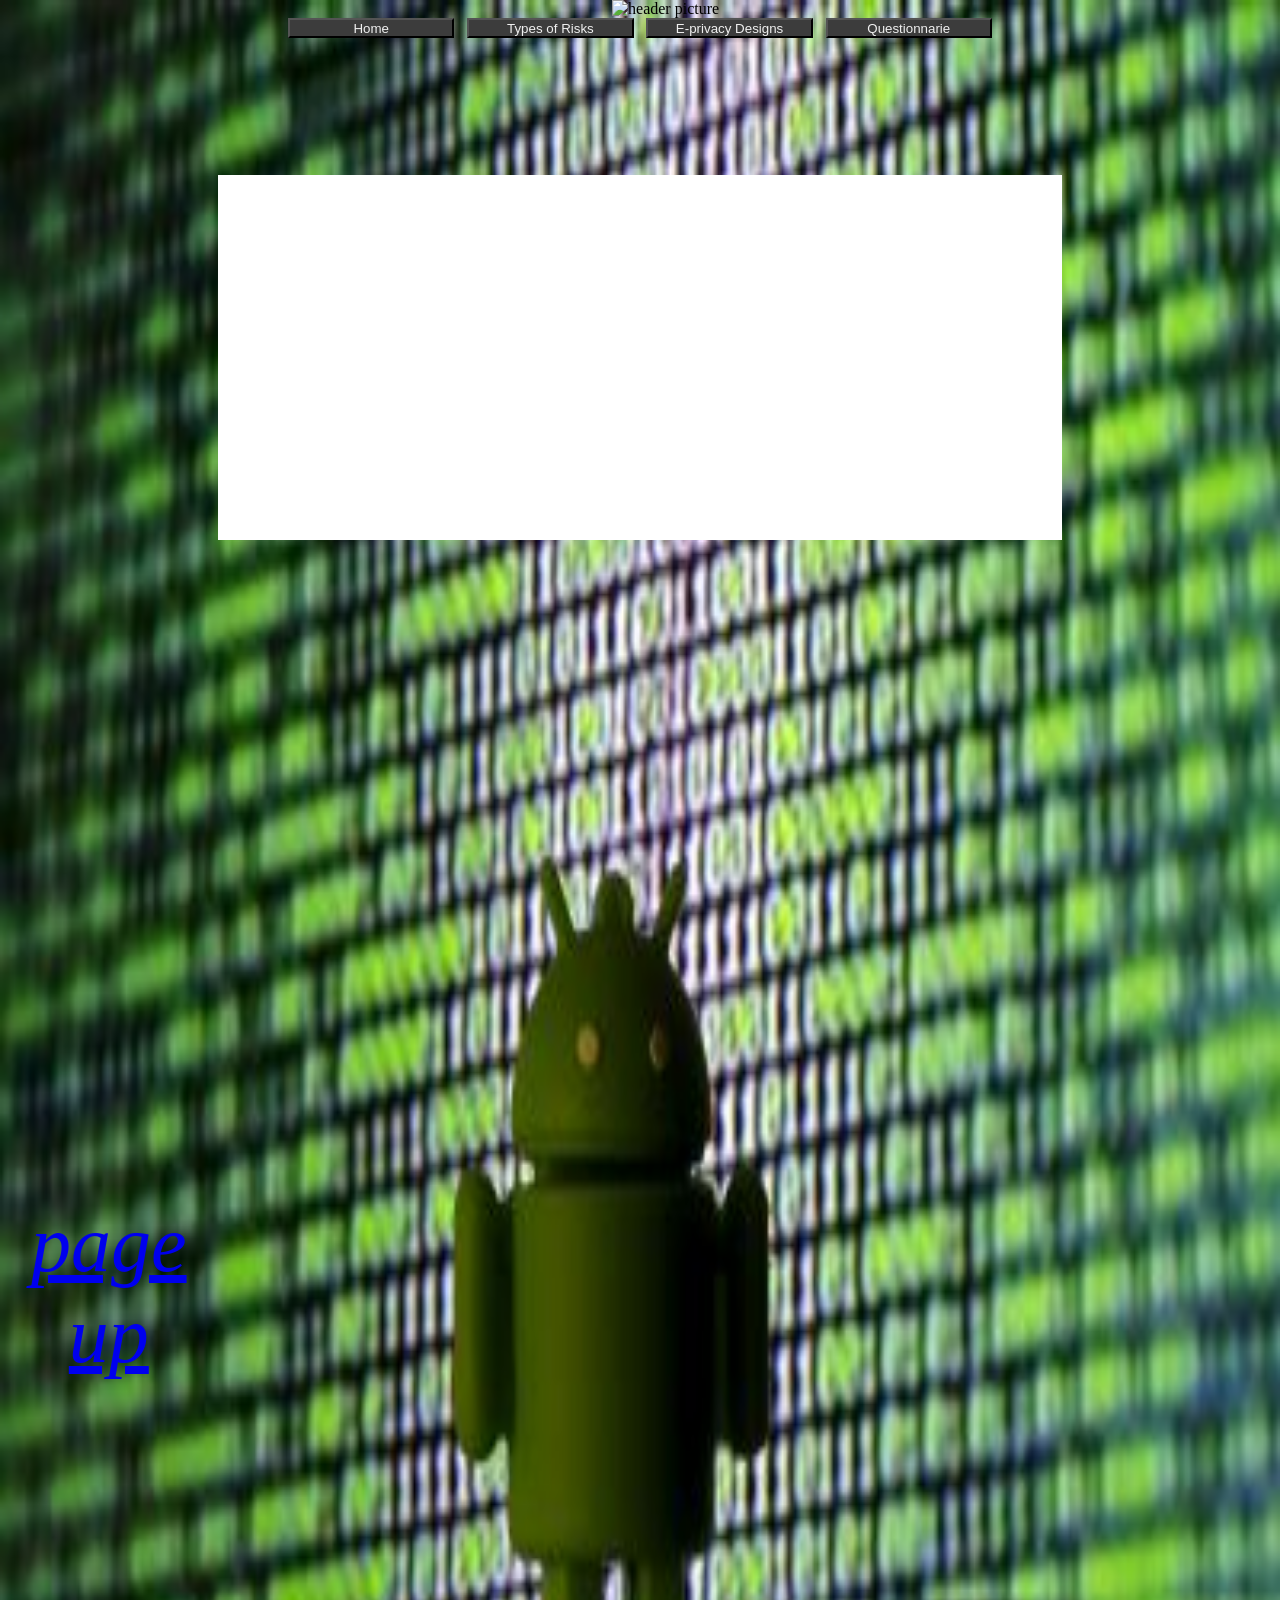
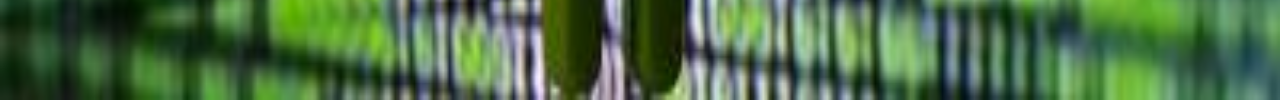
==== commit 729b40cd: "upload  video" ====
--- a/index.html
+++ b/index.html
@@ -71,9 +71,7 @@
         <div class="content">
 
           <div class="display" id="home">
-            <video width="880px" controls="controls" >
-              <source src="video_of_risks.mp4" type="video/mp4">
-            </video>
+            <iframe width="840" height="360" src="https://www.youtube.com/embed/WpKzgK3ijTs" frameborder="0" ></iframe>
           </div>
 
 
